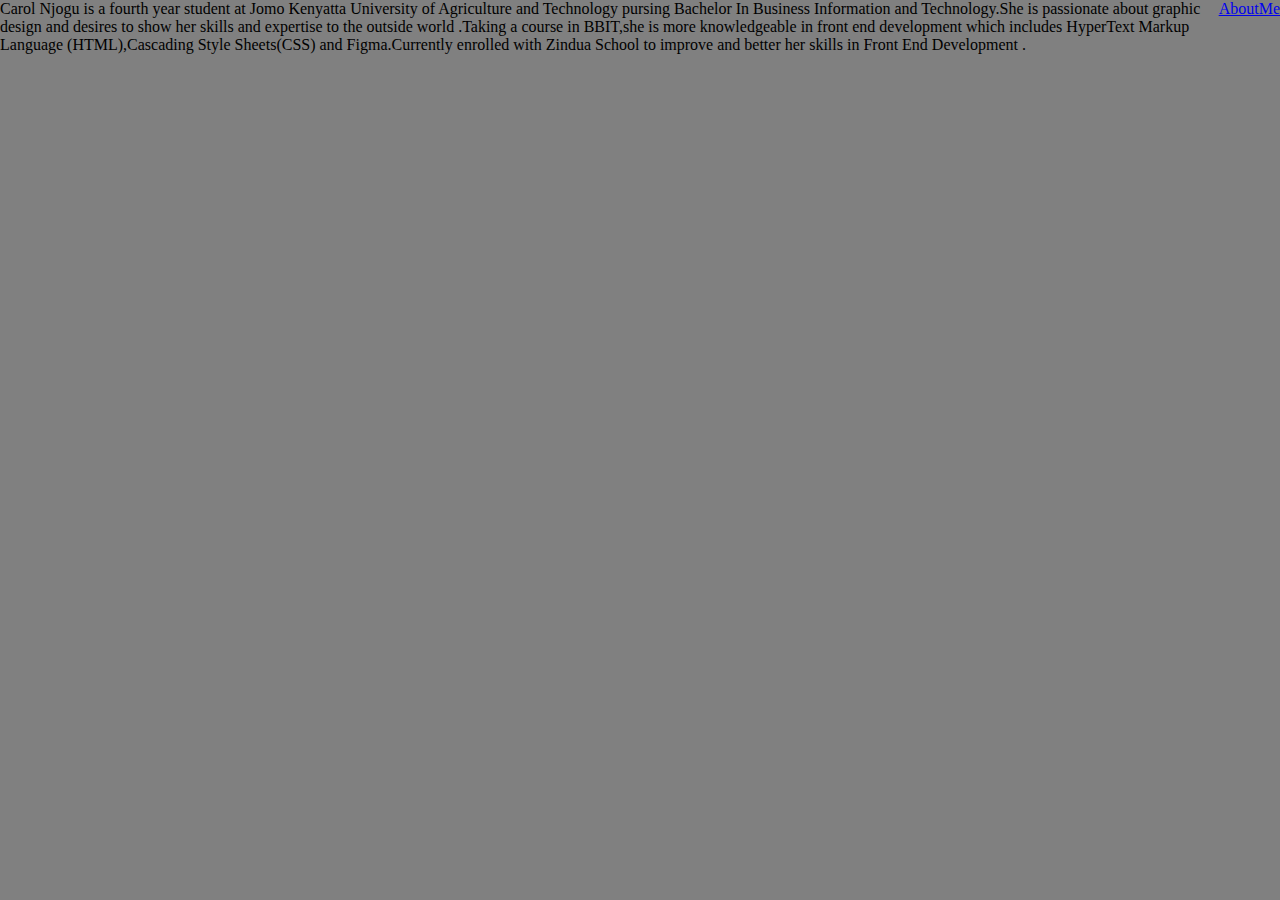
==== About-Me-Page.html @ 5b899951 "Initial commit" ====
<!DOCTYPE html>
<html lang="en">
<head>
    <meta charset="UTF-8">
    <meta name="viewport" content="width=device-width, initial-scale=1.0">
    <link rel="stylesheet" href="style.css">
    <title>About-Me-Page</title>
</head>
<body>
    <p>Carol Njogu is a fourth year student at Jomo Kenyatta University of Agriculture and Technology pursing Bachelor In Business Information and Technology.She is passionate about graphic design and desires to show her skills and expertise to the outside world .Taking a course in BBIT,she is more knowledgeable in front end development which includes HyperText Markup Language (HTML),Cascading Style Sheets(CSS) and Figma.Currently enrolled with Zindua School to improve and better her skills in Front End Development .</p>
    <a href="About-Me-Page.html">AboutMe</a>
</body>
</html>
---- style.css ----
/*. class selector */
*{
    margin: 0;
    padding: 10;
}
body{
    height: 50vh;
    display: flex;
    flex-direction: row;
    justify-content: flex-start;
    align-items: flex-start;
    background-color: grey;
}
.navbar{
    display: flex;
    border: 20;
    background-color:beige;
}
/* *id selector */
#WEBSITE-PORTFOLIO{
    font-size: 30px;
    display: flex;
    justify-content: flex-end;
    align-items: center;
}
.logo{
    display: flex;
    padding: 10px;
    align-items: center;

   /*justify content -space inbetween  */
}
.logo img{
     width: 50px;
     height: 50px;
     align-items:flex-start ;
     justify-content: flex-start;
     padding: 5px;
}

.Profile{
    display: flex;
    flex-direction: row;
    flex-wrap: wrap;
    align-items: end;
    justify-content: flex-end;
    gap: 10px;
    padding: 50px;
}
/* tag selector */
h4{
    padding: 5px;
}
.Button{
    display:flex ;
    flex-direction: row;
    flex-wrap: wrap;
    align-items: end;
    justify-content: flex-end;
    gap: 100px;
    padding-right: 200px;
}
form{
    
    display:flex;
    flex-direction: column;
    padding-left: 20px;
    align-items:center ;
    justify-content: bottom;
    background-color: beige;
    padding-top: 50px;
}
#CONTACT-FORM{
    font-size: 30px;
    padding-right: 10px;
    justify-content: right;
    align-items: flex-end;
}
#Introduction{
    display: flex;
    font-size: x-large;
    background-color: blueviolet;

}
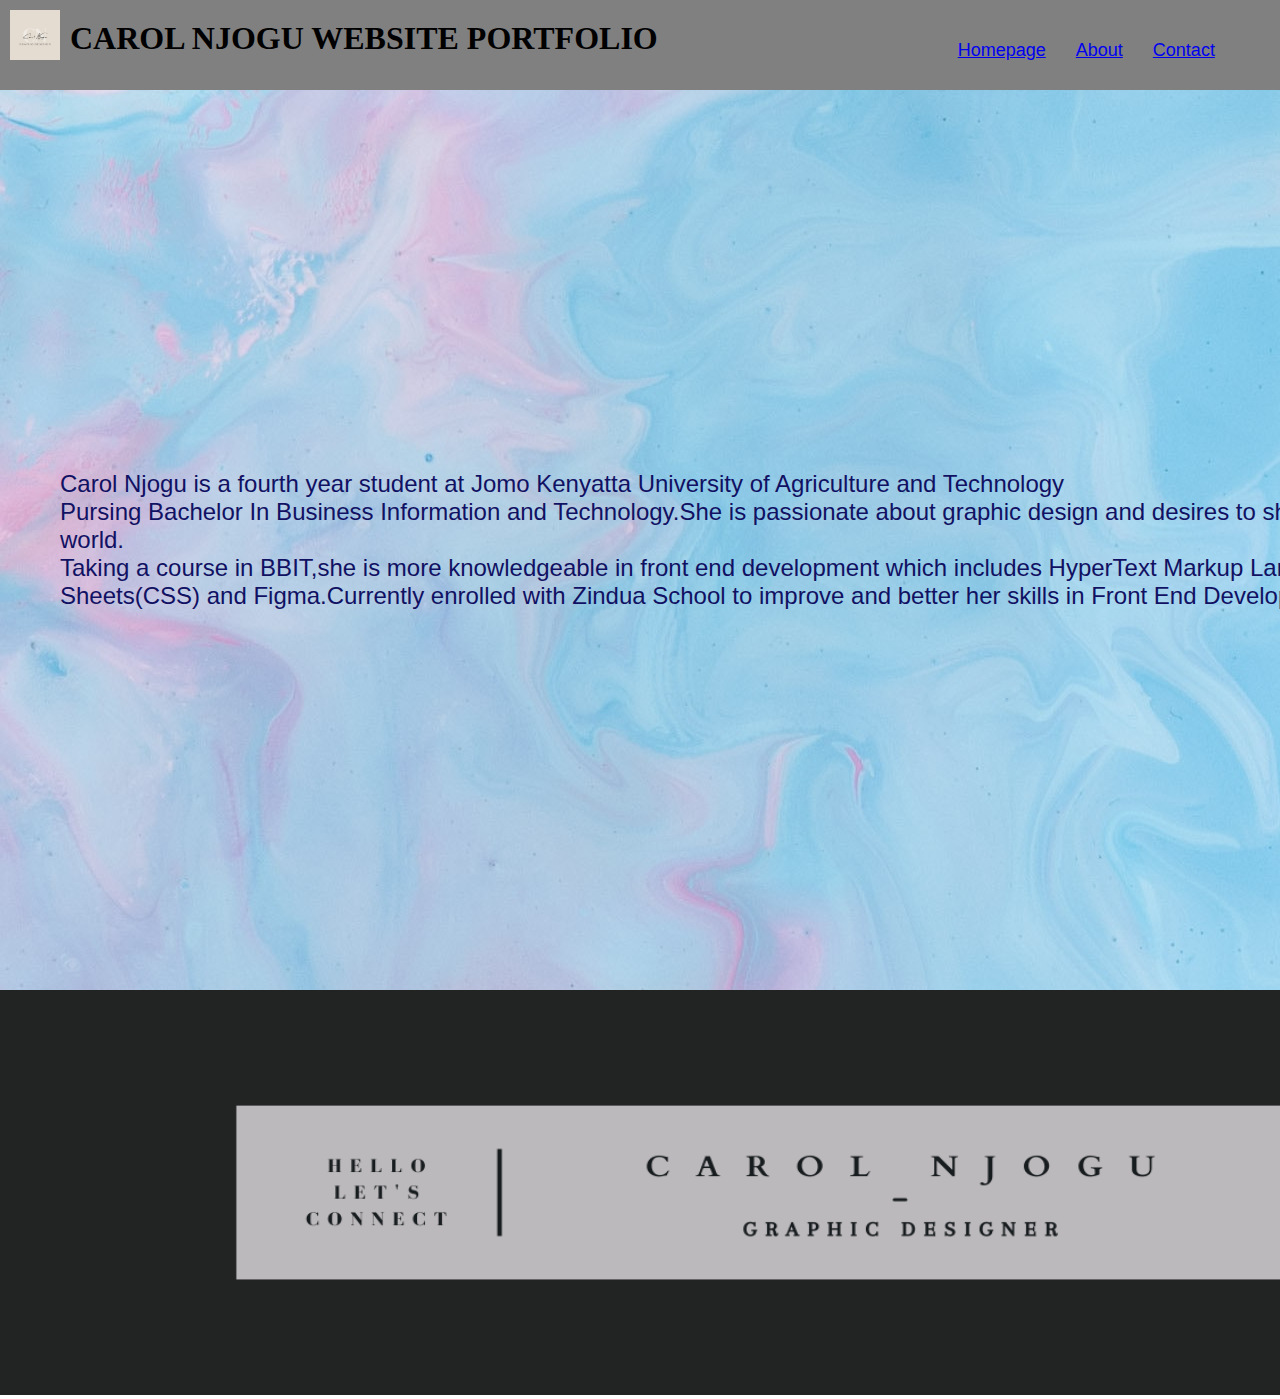
==== commit dc5455ca: "Initial commit" ====
--- a/About-Me-Page.html
+++ b/About-Me-Page.html
@@ -7,7 +7,25 @@
     <title>About-Me-Page</title>
 </head>
 <body>
-    <p>Carol Njogu is a fourth year student at Jomo Kenyatta University of Agriculture and Technology pursing Bachelor In Business Information and Technology.She is passionate about graphic design and desires to show her skills and expertise to the outside world .Taking a course in BBIT,she is more knowledgeable in front end development which includes HyperText Markup Language (HTML),Cascading Style Sheets(CSS) and Figma.Currently enrolled with Zindua School to improve and better her skills in Front End Development .</p>
-    <a href="About-Me-Page.html">AboutMe</a>
+    <header>
+        <div class="logo">
+           <img src="logo 2.png" alt="website logo">
+        <h1>CAROL NJOGU WEBSITE PORTFOLIO</h1> 
+        <div>
+      <nav>
+        <a href="Home-Page.html">Homepage</a>
+        <a href="About-Me-Page.html">About</a>
+        <a href="Contact-Me.html">Contact</a>
+      </nav>
+    </header> 
+    <main>
+    <p class="about">Carol Njogu is a fourth year student at Jomo Kenyatta University of Agriculture and Technology <br> Pursing Bachelor In Business Information and Technology.She is passionate about graphic design and desires to show her skills and expertise to the outside world. <br>Taking a course in BBIT,she is more knowledgeable in front end development which includes HyperText Markup Language (HTML),Cascading Style Sheets(CSS) and Figma.Currently enrolled with Zindua School to improve and better her skills in Front End Development .</p>
+    </main>
+    <footer>
+        <div class="Image2">
+          <img src="footerblack.png" alt="">
+        </div>
+      </footer>
+      
 </body>
 </html>--- a/style.css
+++ b/style.css
@@ -1,84 +1,278 @@
 /*. class selector */
 *{
     margin: 0;
-    padding: 10;
-}
-body{
-    height: 50vh;
-    display: flex;
-    flex-direction: row;
+    padding: 0;
+
+}
+
+header{
+    height: 10vh;
+    width: 200vh;
+    display: block;
+    background-color:grey;
+}
+.logo{
+    display: flex;
+}
+.logo img{
+    width: 50px;
+    height: 50px;
+    margin-top: 5px;
+    margin-left: 5px;
+    margin-bottom: 5px;
+    padding-left: 5px;
+    padding-top: 5px;
+    padding-bottom: 5px;
+    display: flex;
+    flex-direction: row;
+    flex-wrap: wrap;
+    align-content: flex-start;
     justify-content: flex-start;
-    align-items: flex-start;
-    background-color: grey;
-}
-.navbar{
-    display: flex;
-    border: 20;
-    background-color:beige;
-}
-/* *id selector */
-#WEBSITE-PORTFOLIO{
-    font-size: 30px;
-    display: flex;
-    justify-content: flex-end;
-    align-items: center;
-}
-.logo{
-    display: flex;
-    padding: 10px;
-    align-items: center;
-
-   /*justify content -space inbetween  */
-}
-.logo img{
-     width: 50px;
-     height: 50px;
-     align-items:flex-start ;
-     justify-content: flex-start;
-     padding: 5px;
-}
-
-.Profile{
-    display: flex;
-    flex-direction: row;
-    flex-wrap: wrap;
-    align-items: end;
-    justify-content: flex-end;
-    gap: 10px;
-    padding: 50px;
-}
-/* tag selector */
-h4{
-    padding: 5px;
+}
+h1{
+    display: flex;
+    flex-direction: column;
+    flex-wrap: wrap;
+    font-size: xx-large;
+    font-family: 'Times New Roman', Times, serif;
+    font-weight: bolder;
+    padding-left: 5px;
+    padding-top: 0px;
+    margin-top: 5px;
+    margin-left: 5px;
+    margin-bottom: 0px;
+    align-items: center;
+    justify-content: center;
+    float: right;
+}
+
+nav{
+    display: flex;
+    flex-direction: row;
+    flex-wrap: wrap;
+    padding-left: 50px;
+    padding-top: 0px;
+    padding-bottom: 0px;
+    padding-right:0px ;
+    margin-top: 40px;
+    margin-right: 0px;
+    margin-left: 250px;
+    margin-bottom: 10px;
+    font-size: large;
+    font-weight: 100;
+    font-family: Verdana, Geneva, Tahoma, sans-serif;
+    align-items: baseline;
+    gap: 30px;
+    justify-content: end;
+
+}
+main{
+    height: 100vh;
+    width: 200vh;
+    display: block;
+    background-color: rgb(65, 63, 63);
+}
+
+.Image1{
+    display: block;
+}
+.Image1 img{
+      height: 70vh;
+      width: 70vh;
+      margin-left: 30px;
+      margin-bottom: 5px;
+      padding-top: 30px;
+      padding-bottom: 5px;
+      padding-left: 30px;
+      padding-right: 1200px;
+      display: flex;
+      flex-direction: column;
+      align-items:flex-start;
+      justify-content: flex-start;
+}
+.text{
+    display: flex;
+    flex-direction:column;
+    flex-wrap: wrap;
+    font-family: sans-serif;
+    font-style: normal;
+    font-size: xx-large;
+    font: 900;
+    font-weight: bolder;
+    font-stretch: expanded;
+    padding-left: 5px;
+    padding-top: 20px;
+    padding-bottom: 30px;
+    float: inline-start;
+    margin-left: 10px;
+    margin-top: 0px;
+    margin-bottom: 50px;
+    align-items: start;
+    justify-content: start;
+    text-indent: 50px;
+
+
+}
+.text2{
+    display: flex;
+    flex-direction: column;
+    flex-wrap:wrap ;
+    font-family:  Georgia, Times, 'Times New Roman', serif;
+    font-style: italic;
+    font-weight: bolder;
+    font-size: xx-large;
+    font: 800;
+    font-stretch: expanded;
+    padding-left: 30px;
+    padding-right: 10px;
+    float: right;
+    margin-left: 20px;
+    margin-right: 5px;
+    align-items: start;
+    justify-content: start;
+    float: inline-start;
+    text-indent: 100px;
 }
 .Button{
     display:flex ;
     flex-direction: row;
     flex-wrap: wrap;
-    align-items: end;
-    justify-content: flex-end;
-    gap: 100px;
-    padding-right: 200px;
-}
+    align-items:  end;
+    justify-content: end;
+    padding-left: 600px;
+    padding-bottom: 800px;
+    padding-top: 0px;
+    margin-right: 1200px;
+    margin-left: 465px;
+    margin-bottom:1000px ;
+    font-size: larger;
+    font-weight: 30;
+    font-family: 'Courier New', Courier, monospace;
+    float: inline-end;
+}
+.Image2{
+    display: block;
+}   
+.Image2 img{
+    height: 45vh;
+    width: 200vh;
+}
+
+
 form{
-    
-    display:flex;
+    max-height: 80vh;
+    display:block;
     flex-direction: column;
     padding-left: 20px;
     align-items:center ;
-    justify-content: bottom;
+    justify-content: center;
     background-color: beige;
     padding-top: 50px;
+    padding-bottom: 50px;
 }
 #CONTACT-FORM{
+    display: block;
+    font-size: x-large;
+    padding-right: 1100px;
+    justify-content: center;
+    align-items: center;
+}
+
+
+
+.Quote{
+    display: flex;
+    flex-direction: row;
+    flex-wrap: wrap;
+    padding-left: 80px;
+    margin-left: 50px;
+    padding-top: 20px;
+    padding-bottom: 20px;
+    margin-top: 20px;
+    margin-bottom: 20px;
     font-size: 30px;
-    padding-right: 10px;
+    font-weight: bold;
+    font-family: 'Lucida Sans', 'Lucida Sans Regular', 'Lucida Grande', 'Lucida Sans Unicode', Geneva, Verdana, sans-serif;
+    font-style: italic;
+    align-items: center;
+    justify-content: center;
+    float: inline-start;
+}
+.Quote img{
+    display: flex;
+    flex-direction: row;
+    flex-wrap: wrap;
+    padding-left: 50px;
+    padding-bottom: 10px;
+    padding-top: 30px;
+    margin-top: 20px;
+    margin-left: 50px;
+    margin-bottom: 10px;
+    align-items: center;
     justify-content: right;
-    align-items: flex-end;
-}
-#Introduction{
-    display: flex;
-    font-size: x-large;
-    background-color: blueviolet;
-
+}
+main{
+    display: flex;
+    width:200vh ;
+    height: 100vh;
+    background-image:url(bg\ 3.jpg);
+}
+.about{
+    display: flex;
+    flex-direction: row;
+    text-wrap: wrap;
+    font: 200;
+    font-size: x-large;
+    font-family: 'Gill Sans', 'Gill Sans MT', Calibri, 'Trebuchet MS', sans-serif;
+    padding-left: 30px;
+    padding-top: 30px;
+    padding-bottom: 30px;
+    padding-right: 30px;
+    margin-top: 30px;
+    margin-bottom: 30px;
+    margin-right: 30px;
+    margin-left: 30px;
+    align-items: center;
+    justify-content: center;
+    color: rgb(17, 17, 99);
+}
+.reach{
+    display: flex;
+    flex-direction: row;
+    flex-wrap: wrap;
+    padding-top: 60px;
+    padding-bottom: 60px;
+    padding-left: 60px;
+    padding-right: 60px;
+    margin-right: 60px;
+    margin-bottom: 60px;
+    margin-top: 60px;
+    margin-left: 60px;
+    font: 900;
+    font-size: x-large;
+    font-family: 'Trebuchet MS', 'Lucida Sans Unicode', 'Lucida Grande', 'Lucida Sans', Arial, sans-serif;
+    font-weight: bolder;
+    align-items: center;
+    justify-content: center;
+    color: brown;
+}
+.reach2{
+    display: flex;
+    flex-direction: row;
+    flex-wrap: wrap;
+    padding-top: 60px;
+    padding-bottom: 60px;
+    padding-left: 60px;
+    padding-right: 60px;
+    margin-right: 60px;
+    margin-bottom: 60px;
+    margin-top: 60px;
+    margin-left: 60px;
+    font: 800;
+    font-size: x-large;
+    font-family: 'Trebuchet MS', 'Lucida Sans Unicode', 'Lucida Grande', 'Lucida Sans', Arial, sans-serif;
+    font-weight: bolder;
+    align-items: center;
+    justify-content: center;
+    color: brown;
 }